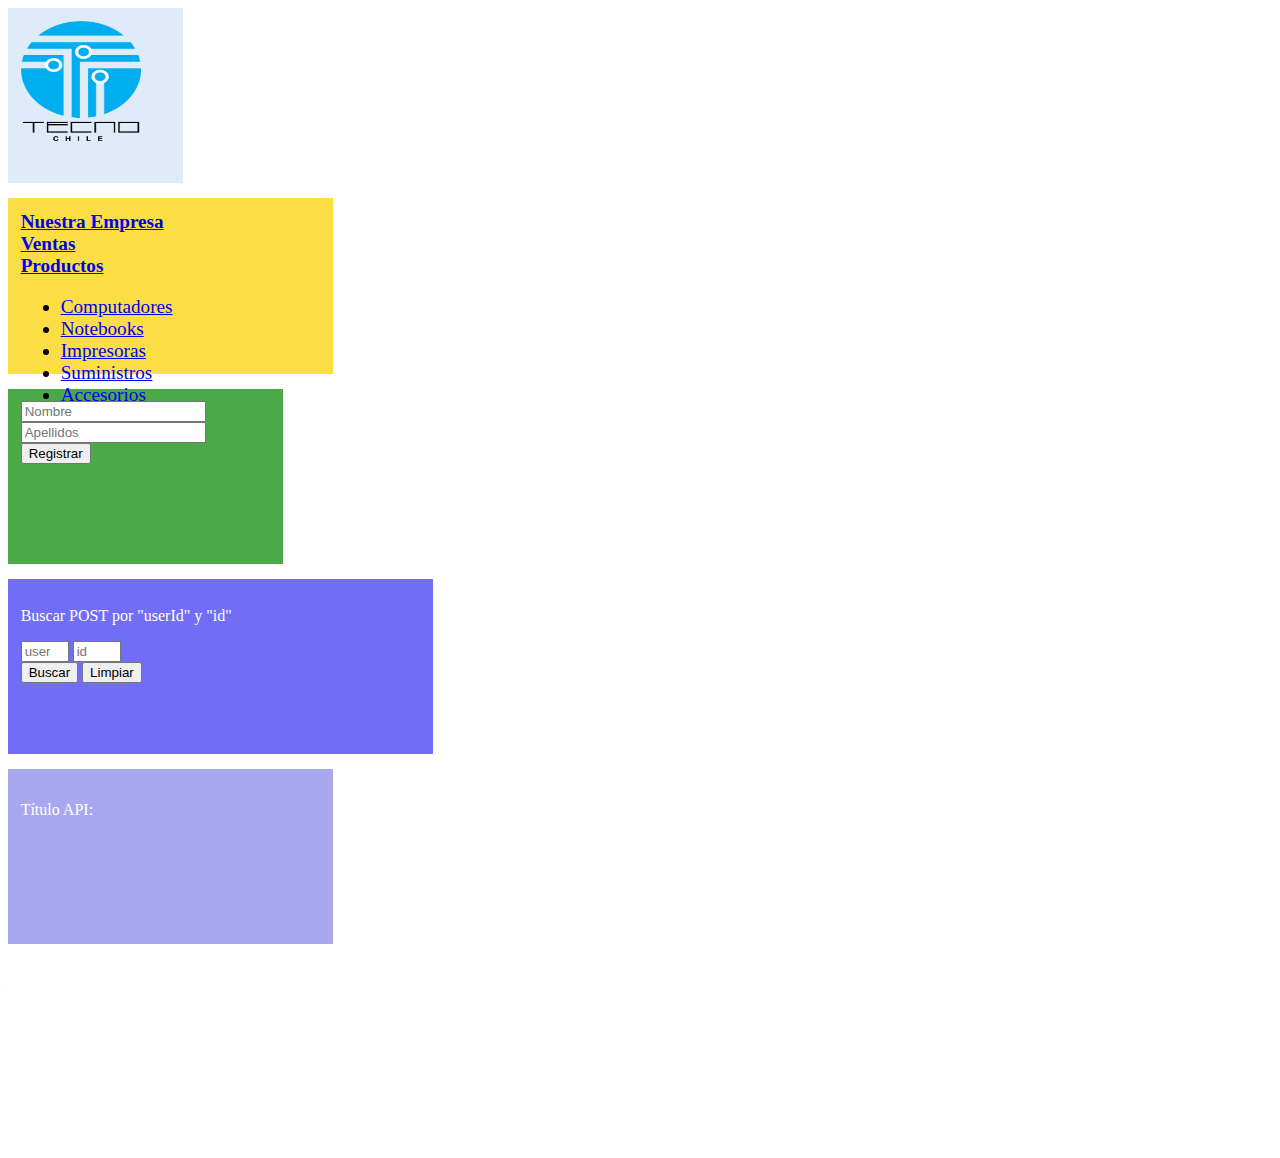
==== index.html @ a2bb539c "upload sprint M4" ====
<!DOCTYPE html>
<html>
<head>
    <meta charset="UTF-8">
    <meta http-equiv="X-UA-Compatible" content="IE=edge">
    <meta name="viewport" content="width=device-width, initial-scale=1.0">
    <title>Tecno Chile - Grupo 3</title>
    <link rel="stylesheet" href="estilo.css">
    <link href="https://cdn.jsdelivr.net/npm/bootstrap@5.2.0-beta1/dist/css/bootstrap.min.css" rel="stylesheet" integrity="sha384-0evHe/X+R7YkIZDRvuzKMRqM+OrBnVFBL6DOitfPri4tjfHxaWutUpFmBp4vmVor" crossorigin="anonymous">

    <meta name="viewport" content="width=device-width, initial-scale=1.0">
    
    <link rel="stylesheet" href="https://cdnjs.cloudflare.com/ajax/libs/font-awesome/6.1.1/css/all.min.css"
        integrity="sha512-KfkfwYDsLkIlwQp6LFnl8zNdLGxu9YAA1QvwINks4PhcElQSvqcyVLLD9aMhXd13uQjoXtEKNosOWaZqXgel0g=="
        crossorigin="anonymous" referrerpolicy="no-referrer" />

    <link rel="stylesheet" href="https://cdn.datatables.net/1.12.1/css/jquery.dataTables.min.css">

</head>


<body>

  <header>
    <div class="d-flex">
      <!--class="p-2 bg-info flex-fill-->
        <div  class="caja_1">
            <a class="navbar-brand" href="">
                <img src="img\imagotipo.png"  alt="" width="120" height="120">
            </a>
        </div>

        <div class="caja_2">
            <div class="nav-item">
                <a class="nav-link" href="#"><strong>Nuestra Empresa</strong></a>
            </div>
            <div class="nav-2">
                <a class="nav-link" href="ventas.html"><strong>Ventas</strong></a>
            </div>
            <div class="nav-item dropdown">
                <a class="nav-link dropdown-toggle" href="#" id="navbarDropdownMenuLink" role="button"
                    data-bs-toggle="dropdown" aria-expanded="false"><strong>Productos</strong>
                </a>

                <ul class="dropdown-menu dropdown-menu-dark" aria-labelledby="dropdownMenuDark" >
                    <li><a class="dropdown-item" href="#">Computadores</a></li>
                    <li><a class="dropdown-item" href="#">Notebooks</a></li>
                    <li><a class="dropdown-item" href="#">Impresoras</a></li>
                    <li><a class="dropdown-item" href="#">Suministros</a></li>
                    <li><a class="dropdown-item" href="#">Accesorios</a></li>
                    <li><a class="dropdown-item" href="#">Solo Gamer</a></li>
                </ul>
            </div>
        </div>

        <div class="caja_3">
            <form class="" onsubmit="return validar();">

                <div class="form-group"><input class="form-control" type="text" id="nombre" name="nombre"
                        placeholder="Nombre"></div>
                <div class="form-group"><input class="form-control" type="text" id="apellidos" name="apellidos"
                        placeholder="Apellidos"></div>
                <div><input type="submit" value="Registrar" class="btn-enviar pointer"> </div>
            </form>
            <label id="resultado"></label>
        </div>


        <div class="caja_4">
            <form id="revisor" class="ingreso">
                  <div>
                    <p>Buscar POST por "userId" y "id"</p>
                  </div>
                  <div>
                      <input id="user_id" type="number" placeholder="user_id" min="1" max="1" >
                      <input id="id" type="number" placeholder="id" min="1" max="5">
                  </div> 
                             
                  <div >
                      <button type="button" value="buscar" onclick="buscar()">Buscar</button> 
                      <button id="revisor" onclick="limpiar()">Limpiar</button>  
                      
                  </div>  
            </form>
        </div>

        <div class="caja_5">
          <p>Título API: <strong><spam id="buscado"></spam></strong></p>
        </div>
    </div>
  </header> 


  <main>
    <div class="loader_bg">
      <div class="loader"><img src="img\loadingtech2.gif" alt="#" /></div>
    </div>
    
      <div class="container">

      </div>

      <div class="modal fade" id="exampleModal" tabindex="-1" aria-labelledby="exampleModalLabel" aria-hidden="true">
        <div class="modal-dialog">
          <div class="modal-content">
            <div class="modal-header">
              <p>Título API: <h5 class="modal-title" id="titulo"><spam id="titulo"></spam></h5></p>
              <button type="button" class="btn-close" data-bs-dismiss="modal" aria-label="Close"></button>
            </div>
            <div class="modal-body" id="cuerpo">
              <p>Cuerpo API: <spam id="cuerpo"></spam></p>    
            </div>

          </div>
        </div>
      </div>

  </main>
  


      <br>
      <br>
    <footer>
        <footer class="text-center text-white" style="background-color: #f1f1f1;">
        <div class="container pt-4">
          <section class="mb-4">
            <a
              class="btn btn-link btn-floating btn-lg text-dark m-1"
              href="#!"
              role="button"
              data-mdb-ripple-color="dark"
              ><i class="fab fa-facebook-f"></i
            ></a>
            <a
              class="btn btn-link btn-floating btn-lg text-dark m-1"
              href="#!"
              role="button"
              data-mdb-ripple-color="dark"
              ><i class="fab fa-twitter"></i
            ></a>
            <a
              class="btn btn-link btn-floating btn-lg text-dark m-1"
              href="#!"
              role="button"
              data-mdb-ripple-color="dark"
              ><i class="fab fa-google"></i
            ></a>
            <a
              class="btn btn-link btn-floating btn-lg text-dark m-1"
              href="#!"
              role="button"
              data-mdb-ripple-color="dark"
              ><i class="fab fa-instagram"></i
            ></a>
            <a
              class="btn btn-link btn-floating btn-lg text-dark m-1"
              href="#!"
              role="button"
              data-mdb-ripple-color="dark"
              ><i class="fab fa-linkedin"></i
            ></a>
            <a
              class="btn btn-link btn-floating btn-lg text-dark m-1"
              href="#!"
              role="button"
              data-mdb-ripple-color="dark"
              ><i class="fab fa-github"></i
            ></a>
          </section>
        </div>
      
        <div class="text-center text-dark p-3" style="background-color: rgba(0, 0, 0, 0.2);">
          © 2022 Copyright:
          <a class="text-dark" href="#">Tecno Chile</a>
        </div>
      </footer> 



      <script src="https://cdn.jsdelivr.net/npm/bootstrap@5.2.0-beta1/dist/js/bootstrap.bundle.min.js"
      integrity="sha384-pprn3073KE6tl6bjs2QrFaJGz5/SUsLqktiwsUTF55Jfv3qYSDhgCecCxMW52nD2"
      crossorigin="anonymous"></script>
      <script src="https://ajax.googleapis.com/ajax/libs/jquery/3.6.0/jquery.min.js"></script>
      <script src="https://code.jquery.com/jquery-3.6.0.min.js" integrity="sha256-/xUj+3OJU5yExlq6GSYGSHk7tPXikynS7ogEvDej/m4=" crossorigin="anonymous"></script>

      <script stype="text/javascript" src="javascript1.js"></script>
      <script stype="text/javascript" src="buscador.js"></script>
      <script stype="text/javascript" src="tarjetaModal.js"></script>
      <script stype="text/javascript" src="consumeAPI.js"></script>
</body>
</html>
---- estilo.css ----
.loader_bg {
    position: fixed;
    z-index: 9999999;
    background: #fff;
    width: 100%;
    height: 100%;
}

.loader {
    height: 100%;
    width: 100%;
    position: absolute;
    left: 0;
    top: 0;
    display: flex;
    justify-content: center;
    align-items: center;
}

.loader img {
    width: 280px;
}

.caja_1 {
    border: none;
    color: #0b0101;    
    text-align: left;  
    padding: 1%;
    font-family: Roboto;
    font-size: 1em;
    background-color: rgb(224, 235, 249);
    margin-bottom: 15px;
    width: 150px;
    height: 150px;
  }
  
  .caja_2 {
    border: none;
    color: #050000;
    text-align:left;
    padding: 1%;
    font-family: Roboto;
    font-size: 1.2em;
    background-color: rgb(250, 222, 67);
    margin-bottom: 15px;
    width: 300px;
    height: 150px;
  }
  
  .caja_3 {
    border: none;
    color: #FFFFFF;
    text-align: left;
    padding: 1%;
    font-family: Roboto;
    font-size: 1em;
    background-color: rgb(76, 169, 71);
    margin-bottom: 15px;
    width: 250px;
    height: 150px;
  }
  
  .caja_4 {
    border: none;
    color: #FFFFFF;
    text-align: left;
    padding: 1%;
    font-family: Roboto;
    font-size: 1em;
    background-color: rgb(113, 109, 246);
    margin-bottom: 15px;
    width: 400px;
    height: 150px;
  }

  .caja_5 {
    border: none;
    color: #FFFFFF;
    text-align: left;
    padding: 1%;
    font-family: Roboto;
    font-size: 1em;
    background-color: rgb(169, 167, 240);
    margin-bottom: 15px;
    width: 300px;
    height: 150px;
  }

#buscado {
  font-family: Roboto;
  font-size: 1.2em;
}

.container {
  padding: 5px;
}
.body {
  background-color: #b7b9e1;
}
.modal-body{
  color: #030202;
  font-size: 0.8em;
  background-color: rgb(170, 170, 208);
}
.modal-title{
  color: #030202;
  font-size: 0.9em;
  background-color: rgb(170, 170, 208);
}

.card{
  padding: 2%;
  display:flex;
  flex-direction: row;
  background-color: rgb(142, 142, 212);
  border-radius: 20px;
  color: #030202;
  margin-bottom: 5px;
  width: 18rem;
  height: 10rem;
  font-size: 0.8em;
}

.card-body{
  justify-content: space-between;
  font-size: 1em;
}

.card-title {
  font-size: 1em;
  margin: 0;
}
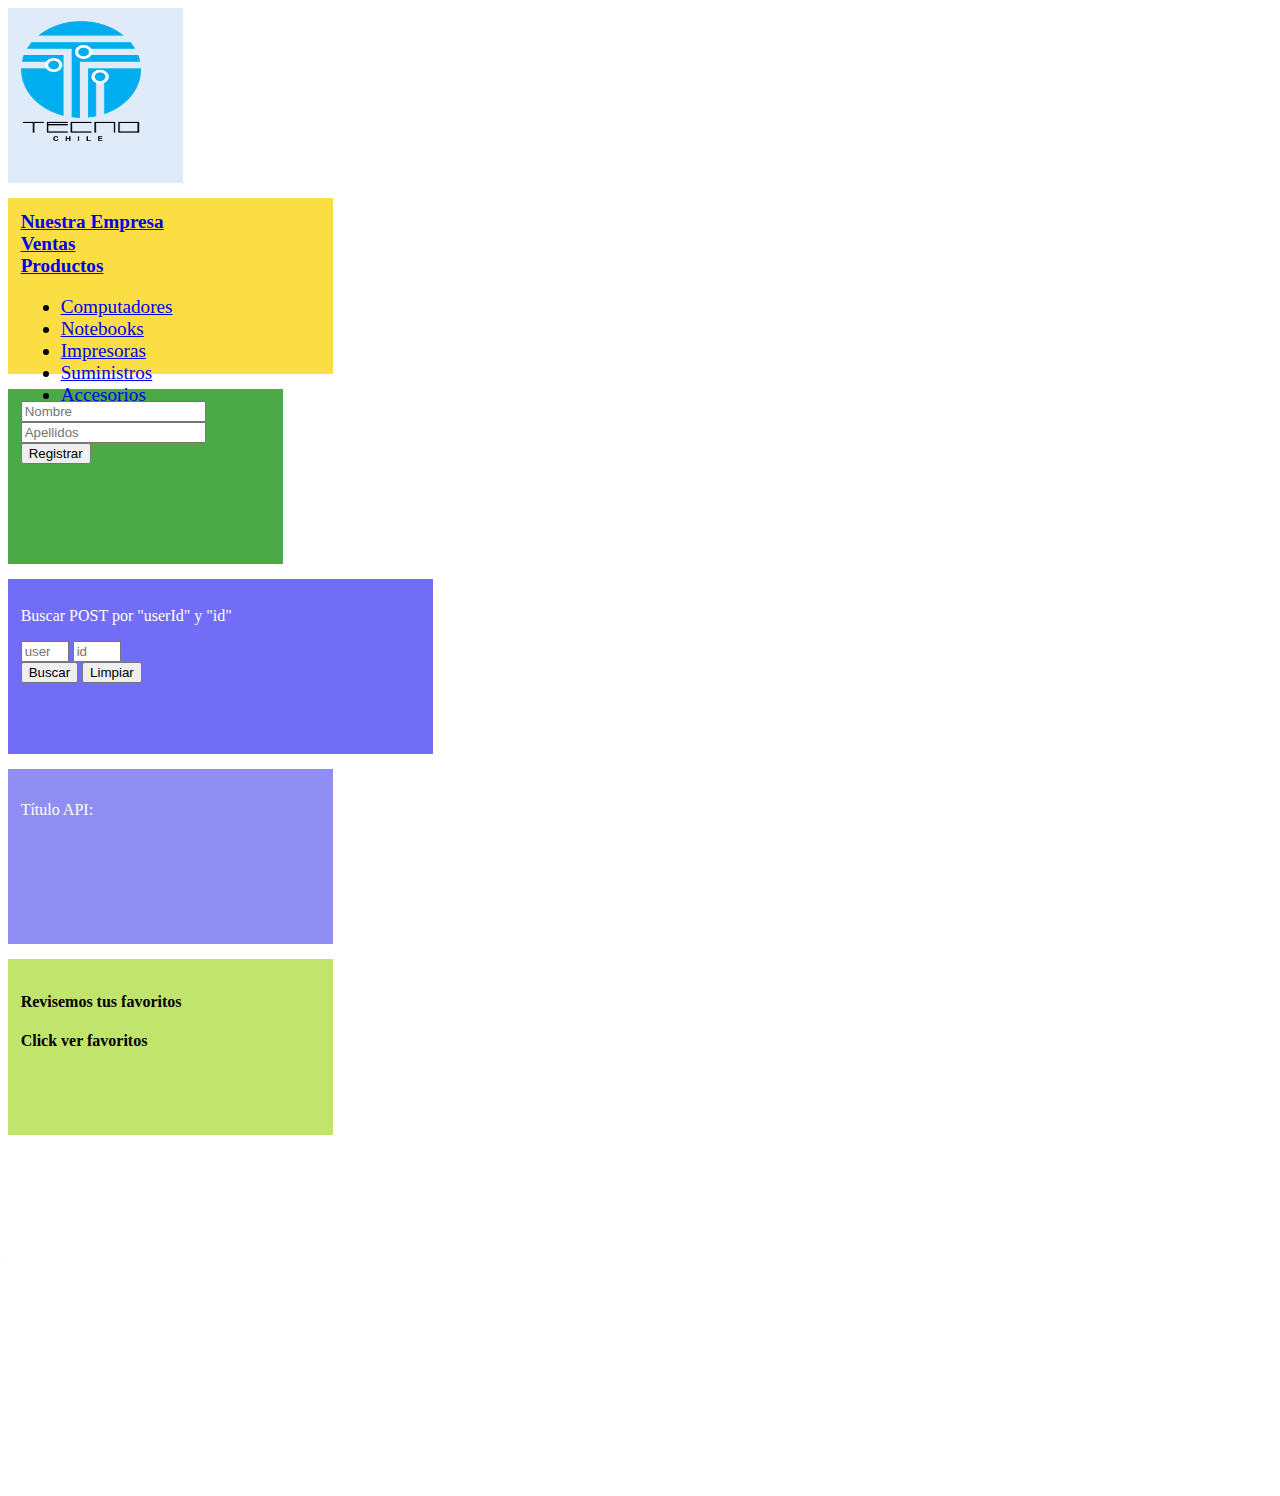
==== commit b744b3e9: "Add files via upload" ====
--- a/index.html
+++ b/index.html
@@ -4,12 +4,11 @@
     <meta charset="UTF-8">
     <meta http-equiv="X-UA-Compatible" content="IE=edge">
     <meta name="viewport" content="width=device-width, initial-scale=1.0">
-    <title>Tecno Chile - Grupo 3</title>
+    <title>INDEX</title>
     <link rel="stylesheet" href="estilo.css">
-    <link href="https://cdn.jsdelivr.net/npm/bootstrap@5.2.0-beta1/dist/css/bootstrap.min.css" rel="stylesheet" integrity="sha384-0evHe/X+R7YkIZDRvuzKMRqM+OrBnVFBL6DOitfPri4tjfHxaWutUpFmBp4vmVor" crossorigin="anonymous">
-
+    <!-- CSS only -->
+    <link href="https://cdn.jsdelivr.net/npm/bootstrap@5.2.0/dist/css/bootstrap.min.css" rel="stylesheet" integrity="sha384-gH2yIJqKdNHPEq0n4Mqa/HGKIhSkIHeL5AyhkYV8i59U5AR6csBvApHHNl/vI1Bx" crossorigin="anonymous">
     <meta name="viewport" content="width=device-width, initial-scale=1.0">
-    
     <link rel="stylesheet" href="https://cdnjs.cloudflare.com/ajax/libs/font-awesome/6.1.1/css/all.min.css"
         integrity="sha512-KfkfwYDsLkIlwQp6LFnl8zNdLGxu9YAA1QvwINks4PhcElQSvqcyVLLD9aMhXd13uQjoXtEKNosOWaZqXgel0g=="
         crossorigin="anonymous" referrerpolicy="no-referrer" />
@@ -23,7 +22,7 @@
 
   <header>
     <div class="d-flex">
-      <!--class="p-2 bg-info flex-fill-->
+      
         <div  class="caja_1">
             <a class="navbar-brand" href="">
                 <img src="img\imagotipo.png"  alt="" width="120" height="120">
@@ -87,6 +86,13 @@
         <div class="caja_5">
           <p>Título API: <strong><spam id="buscado"></spam></strong></p>
         </div>
+
+        <div class="caja_6">              
+            <h4>Revisemos tus favoritos</h4>                  
+              <a type="button"  onclick="miLista()" value="" ><strong>Click ver favoritos</strong></a> 
+              <p ><spam id="fBuscados"></spam></p>  
+                                      
+        </div>
     </div>
   </header> 
 
@@ -95,11 +101,15 @@
     <div class="loader_bg">
       <div class="loader"><img src="img\loadingtech2.gif" alt="#" /></div>
     </div>
-    
-      <div class="container">
-
+
+    <div class="contenedorFavoritos">
+      
+    </div> 
+      <br>
+      <div class="contenedorTarjetas">
+        <h4>APIs </h4>
       </div>
-
+      
       <div class="modal fade" id="exampleModal" tabindex="-1" aria-labelledby="exampleModalLabel" aria-hidden="true">
         <div class="modal-dialog">
           <div class="modal-content">
@@ -115,14 +125,24 @@
         </div>
       </div>
 
+      <div class="modal fade" id="example2Modal" tabindex="-1" aria-labelledby="example2ModalLabel" aria-hidden="true">
+        <div class="modal-dialog">
+          <div class="modal-content">
+            <div class="modal-header">
+              <h5>Favorito Añadido</h5>
+              <button type="button"  class="btn-close" data-bs-dismiss="modal" aria-label="Close"></button>              
+            </div>
+            
+          </div>
+        </div>
+      </div>
+
+      
   </main>
-  
-
-
       <br>
       <br>
-    <footer>
-        <footer class="text-center text-white" style="background-color: #f1f1f1;">
+    
+      <footer class="text-center text-white" style="background-color: #f1f1f1;">
         <div class="container pt-4">
           <section class="mb-4">
             <a
@@ -178,15 +198,17 @@
 
 
 
-      <script src="https://cdn.jsdelivr.net/npm/bootstrap@5.2.0-beta1/dist/js/bootstrap.bundle.min.js"
-      integrity="sha384-pprn3073KE6tl6bjs2QrFaJGz5/SUsLqktiwsUTF55Jfv3qYSDhgCecCxMW52nD2"
-      crossorigin="anonymous"></script>
+<!-- JavaScript Bundle with Popper -->
       <script src="https://ajax.googleapis.com/ajax/libs/jquery/3.6.0/jquery.min.js"></script>
       <script src="https://code.jquery.com/jquery-3.6.0.min.js" integrity="sha256-/xUj+3OJU5yExlq6GSYGSHk7tPXikynS7ogEvDej/m4=" crossorigin="anonymous"></script>
+      <script src="https://cdn.jsdelivr.net/npm/bootstrap@5.2.0/dist/js/bootstrap.min.js" integrity="sha384-ODmDIVzN+pFdexxHEHFBQH3/9/vQ9uori45z4JjnFsRydbmQbmL5t1tQ0culUzyK" crossorigin="anonymous"></script>
+      <script src="https://cdn.jsdelivr.net/npm/bootstrap@5.2.0/dist/js/bootstrap.bundle.min.js" integrity="sha384-A3rJD856KowSb7dwlZdYEkO39Gagi7vIsF0jrRAoQmDKKtQBHUuLZ9AsSv4jD4Xa" crossorigin="anonymous"></script>
+      <script src="https://cdn.jsdelivr.net/npm/@popperjs/core@2.11.5/dist/umd/popper.min.js" integrity="sha384-Xe+8cL9oJa6tN/veChSP7q+mnSPaj5Bcu9mPX5F5xIGE0DVittaqT5lorf0EI7Vk" crossorigin="anonymous"></script>
 
       <script stype="text/javascript" src="javascript1.js"></script>
       <script stype="text/javascript" src="buscador.js"></script>
       <script stype="text/javascript" src="tarjetaModal.js"></script>
-      <script stype="text/javascript" src="consumeAPI.js"></script>
+      <script stype="text/javascript" src="favoritos.js"></script>
+      
 </body>
 </html>
--- a/estilo.css
+++ b/estilo.css
@@ -80,10 +80,33 @@
     padding: 1%;
     font-family: Roboto;
     font-size: 1em;
-    background-color: rgb(169, 167, 240);
+    background-color: rgb(144, 142, 242);
     margin-bottom: 15px;
     width: 300px;
     height: 150px;
+  }
+
+  .caja_6 {
+    border: none;
+    color: #040000;
+    text-align: left;
+    padding: 1%;
+    font-family: Roboto;
+    font-size: 1em;
+    background-color: rgb(192, 228, 108);
+    margin-bottom: 15px;
+    width: 300px;
+    height: 150px;
+  }
+
+  .contenedorFavoritos {
+    margin-top: 20px;
+    justify-content: right;
+    color: #040000;
+    text-align: left;
+    padding: 1%;
+    font-size: 1em;
+   
   }
 
 #buscado {
